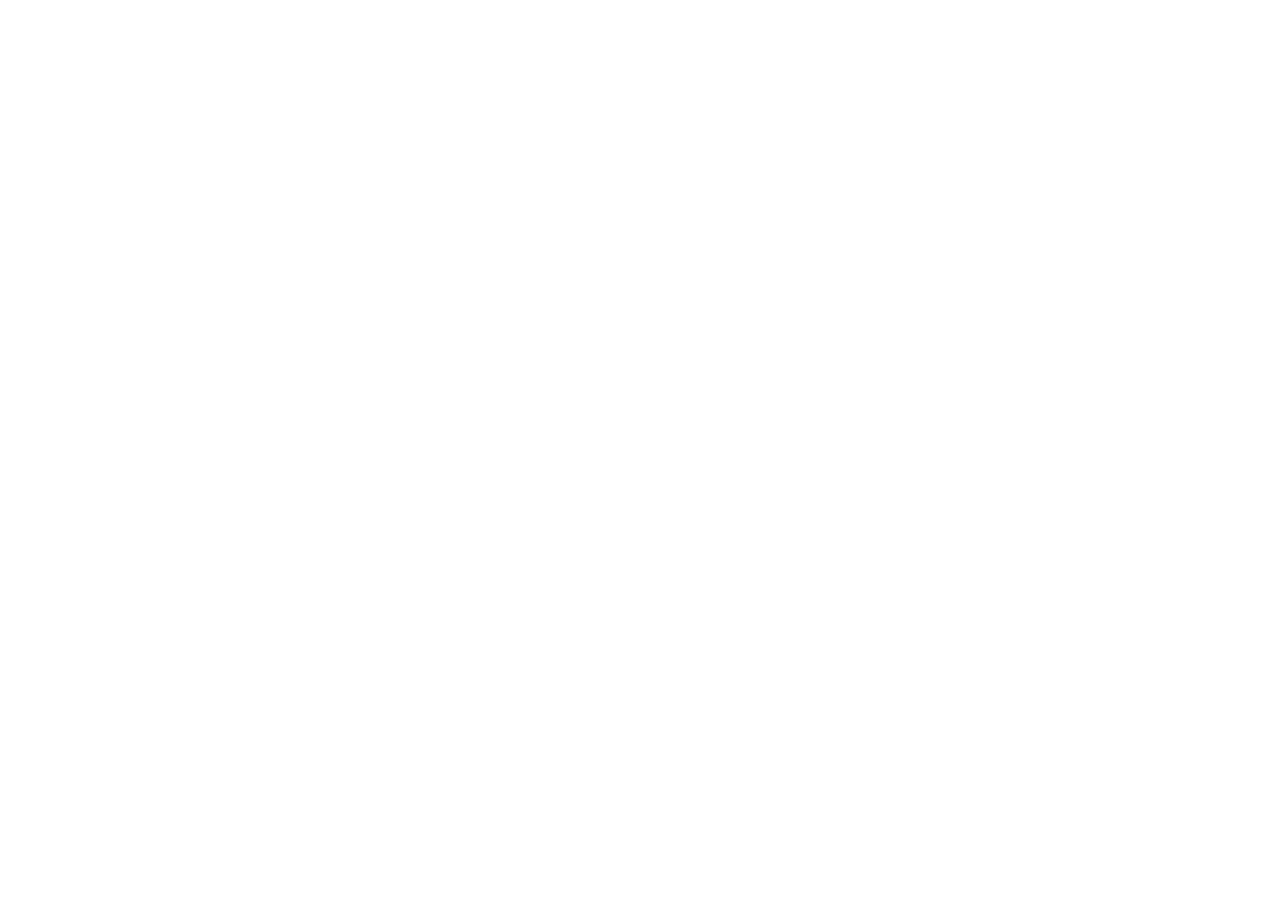
==== src/index.html @ f651b417 "added some files" ====
<!DOCTYPE html>
<html lang="en">
<head>
    <meta charset="UTF-8">
    <meta http-equiv="X-UA-Compatible" content="IE=edge">
    <meta name="viewport" content="width=device-width, initial-scale=1.0">
    <title>Document</title>
</head>
<body>
    
</body>
</html>
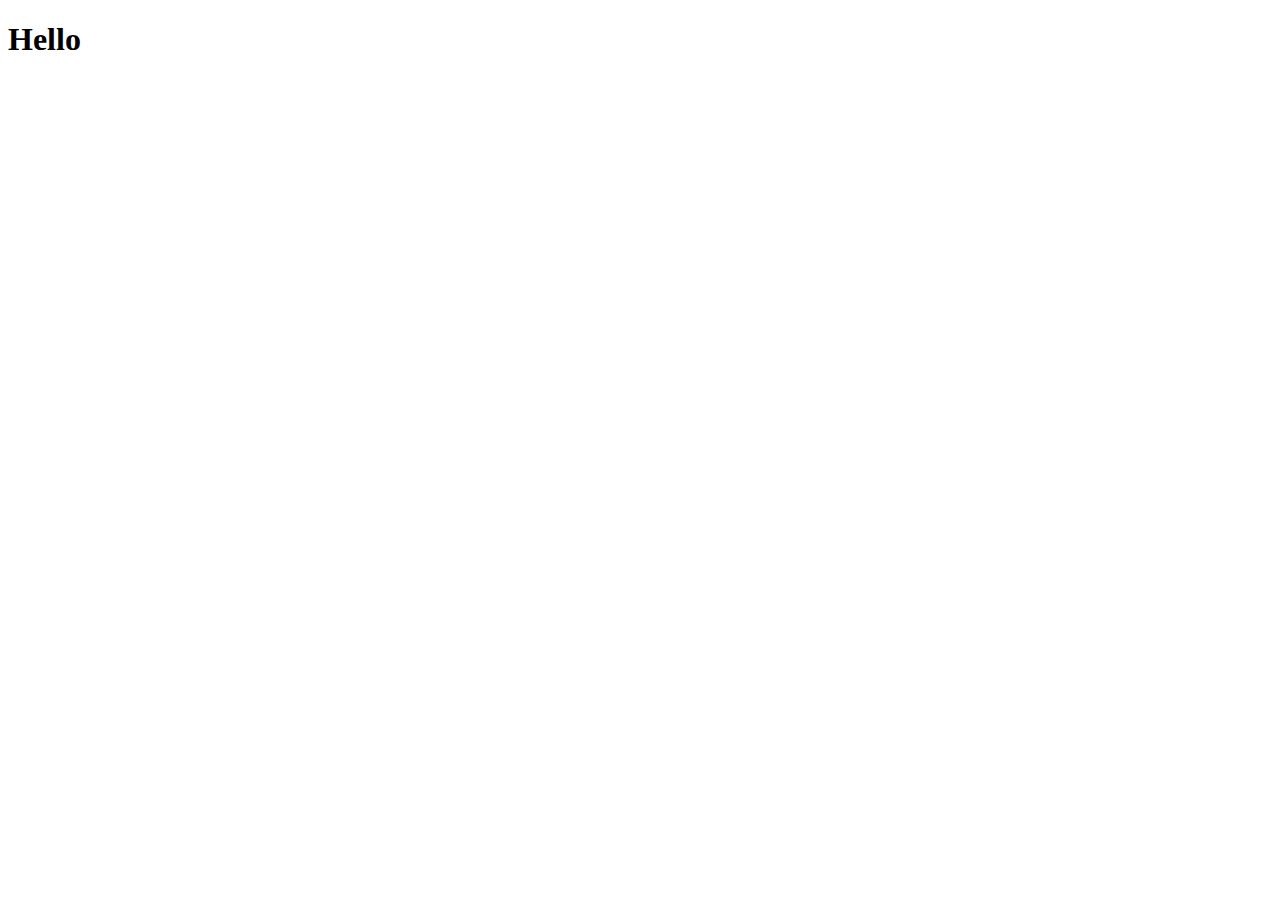
==== commit a15f357a: "Merge branch 'master' of https://github.com/clouds16/OOP-Final-Project into hpc" ====
--- a/src/index.html
+++ b/src/index.html
@@ -7,6 +7,6 @@
     <title>Document</title>
 </head>
 <body>
-    
+    <h1>Hello</h1>
 </body>
 </html>